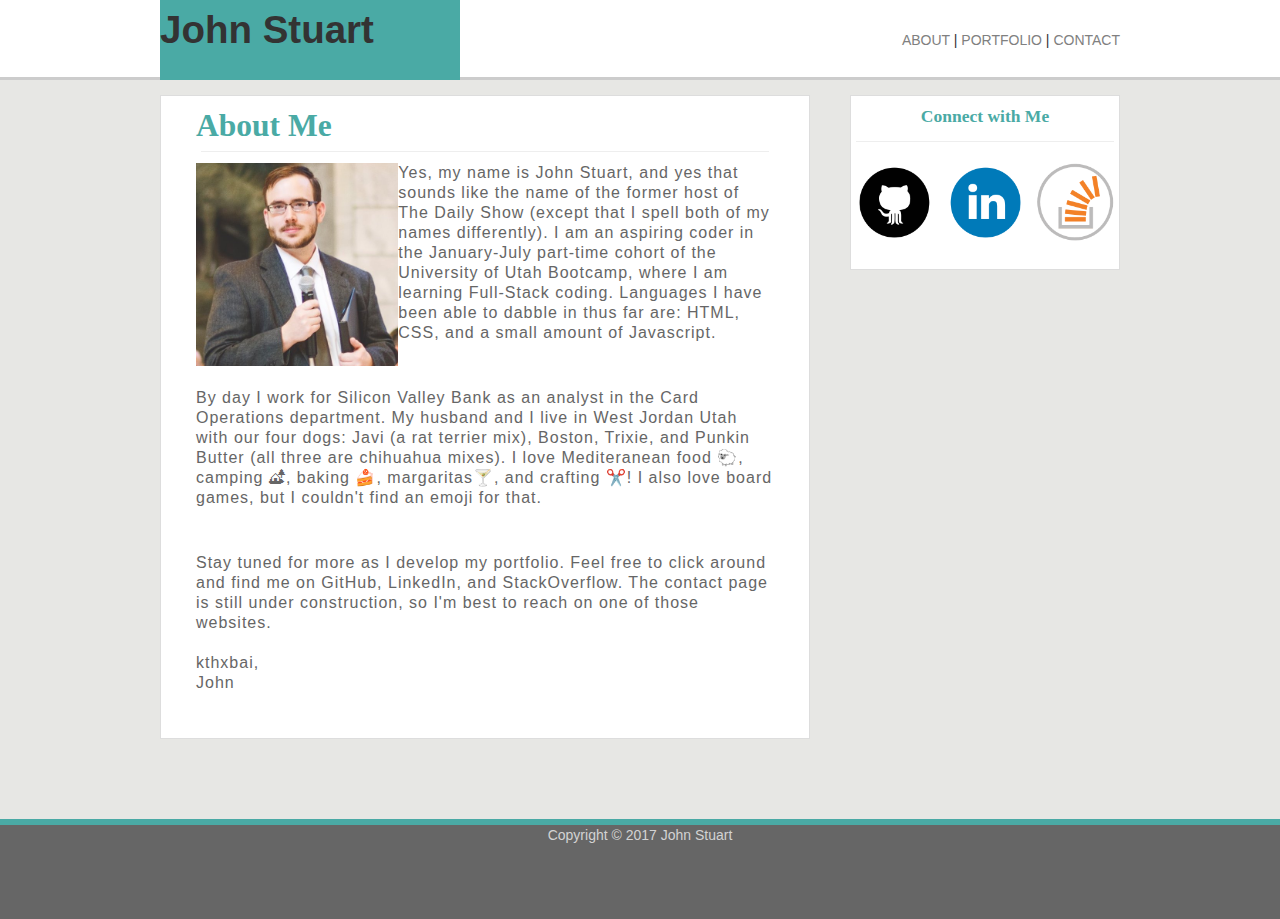
==== index.html @ 60fe7c85 "adding the other assignment items to the origin master" ====
<!DOCTYPE html>
<html lang="en">
<head>
	<meta charset="UTF-8">
	<meta name="viewport" content="width=device-width, initial-scale=1.0">
	<meta http-equiv="X-UA-Compatible" content="ie=edge">

	<!-- Linking to the CSS -->
	
	<!-- link to a local bootstrap repository -->

	<!-- <link rel="stylesheet" href="assets/css/reset.css"> -->
	<link rel="stylesheet" href="assets/css/bootstrap/css/bootstrap.css">

	<link rel="stylesheet" href="assets/css/style.css">	

	<!-- Placeholder to add Java for Sticky Footer if time to make it work -->

	<title>John Stuart Portfolio Index
	</title>
</head>

<body>
	<header>
		<div class = "contentWidth">
			
			<div class = "contentH1Wrap">
		<h1>John Stuart</h1>
			</div>
		
			<div class = "contentHeaderLinkWrap">
					<a class = "contentHeaderLinks" href= "index.html">ABOUT</a> | <a class = "contentHeaderLinks" href="portfolio.html">PORTFOLIO</a> | <a class = "contentHeaderLinks" href = "contact.html">CONTACT</a>

			</div>
		</div>
	</header>

<section>
	<div class = "contentWidth">
		<div class = "contentMain">
			<h2>About Me
				<hr>
			</h2>
<p>
<img class ="imageSelfie" src = "assets/images/Selfie.jpg" alt = "This is me looking as cool as I can muster">Yes, my name is John Stuart, and yes that sounds like the name of the former host of The Daily Show (except that I spell both of my names differently).  I am an aspiring coder in the January-July part-time cohort of the University of Utah Bootcamp, where I am learning Full-Stack coding.  Languages I have been able to dabble in thus far are: HTML, CSS, and a small amount of Javascript. </p>

<p>
By day I work for Silicon Valley Bank as an analyst in the Card Operations department.  My husband and I live in West Jordan Utah with our four dogs: Javi (a rat terrier mix), Boston, Trixie, and Punkin Butter (all three are chihuahua mixes).  I love Mediteranean food 🐑, camping 🏕, baking 🍰, margaritas🍸, and crafting ✂️!  I also love board games, but I couldn't find an emoji for that.
</p>

<p>
Stay tuned for more as I develop my portfolio.  Feel free to click around and find me on GitHub, LinkedIn, and StackOverflow.  The contact page is still under construction, so I'm best to reach on one of those websites.
<br>
<br>
kthxbai,
<br>
John

</p>
		</div>

	<div class = "contentSidebar">
		<h4>Connect with Me</h4>
		<hr>
		<div class = "iconWrap">
			<a href="https://github.com/johnstuart670" target = "_blank"><img class = "imageIcons" src = "assets/images/Github.png" ></a><span></span><a href="https://www.linkedin.com/in/john-stuart-78b523a9/" target = "_blank"><img class = "imageIcons" src = "assets/images/LinkedIn.png" ></a><span></span><a href="https://stackoverflow.com/users/8860044/john-stuart-jacquez" target = "_blank"><img class = "imageIcons" src = "assets/images/StackOverflow.png" ></a>
<!-- three images with links to github, linkedin and stack overflow -->
		</div>


	</div>

</section>

<footer>
	<div class = "footerWrap">
	Copyright &copy; 2017 John Stuart
	</div>
</footer>


</body>
</html>
---- assets/css/style.css ----
/* Testing */

/* Adding color and positioning */
*{
	box-sizing: border-box;
}

body {
	position: relative;
	background-color: #e7e7e4;
	height: 100%;
	width: 100%;
}

body::after {
	content: "";
	clear: both;
	display: table;
}

/* Text and Text Divs */



h2,
h3,
hr,
p {
	padding: 0px 35px 0px 35px;
}	

h2,
h3,
h4{
	color:#4aaaa5;
	font-family: 'Georgia', Times, 'Times New Roman', serif;
}



p,
fname,
lname,
subject {
	padding-bottom: 35px;
	font-family: 'Arial', 'Helvetica Neue', 'Helvetica', sans-serif;
	font-size: 16px;
	color: #666666;
	letter-spacing: 1px;
}

hr {
	margin: 5px;
	font-family: Arial', 'Helvetica Neue', Helvetica, sans-serif;
}

.contentHeaderLinks {
	font-size: 16;
	color:grey;
}

/* Div Tags for Containers */
.contentH1Wrap {
	width: 300px;
	height: 80px;
	background-color: #4aaaa5;
	display: flex;
	
}

.contentHeaderLinkWrap {
	width: 300px;
	height: 80px;
	position:absolute;
	right: 0px;
	bottom: 0px;
	line-height:80px;
	text-align: right;
}

header {
	width: 100%;
	background-color: #ffffff;
	border-bottom: 3px solid #cccccc; 
	height: 80px;
	position: relative;

}

.contentWidth {
	width: 960px;
	margin:auto;
	position:relative;
}

.contentMain {
	width: 650px;
	background-color:#ffffff;
	margin: 15px 0 180px 0;
	position: relative;
	top: 0;
	padding-top: 10;
	border: 1px solid #dddddd;
	
}

.contentSidebar {
	width: 270px;
	height:175px;
	background-color: #ffffff;
	position: absolute;
	right: 0;
	top: 0;
	vertical-align: 90px;
	text-align: center;
	display: flex;
	flex-direction: column;
	justify-content: flex-start;
	border: 1px solid #dddddd;

}

.iconWrap {
	margin: 15px 0px 15px 0px;
	align: center;
	display: flex;
	justify-content: space-around;
	
}

footer {
	width: 100%;
	background-color: #666666;
	border-top: 6px solid #4aaaa5; 
	height: 100px;
	position: absolute;
	bottom: 0px;
	text-align: center;
	color: lightgrey;
	margin-top: 100px;
	display: flex;
	justify-content: space-around;
}

.footerWrap {
	width: 25%;
	vertical-align: middle;
}

/* Portfolio specific Div classes */

.portfolioWrap {
	width: 100%;
	display: flex;
	flex-wrap: wrap;
	align-content: flex-start;
	margin: 15px 15px 45px 0px;	
	justify-content: space-between;
	padding: 25px;
}

.tileCover {
	background-color: #4aaaa5;
	text-align: center;
	color: #ffffff;
	position: relative;
	bottom: -120px;
	font-family: 'Arial', 'Helvetica Neue', Helvetica, sans-serif;
	height: 40px;
	line-height: 20px;
	margin-top: 10px;
	padding: 10px 0px 10px 0px;
}


.tile{
	background-repeat: no-repeat;
	background-size: cover;
	height: 200px;
	width: 48%;
	margin-bottom: 35px;
}



.tile1{
	background-image: url("https://c1.staticflickr.com/5/4386/35627767324_e8d4be6163_b.jpg");
	
}

.tile2{
	background-image: url("https://cdn.pixabay.com/photo/2017/07/24/20/54/role-playing-game-2536016_960_720.jpg");

}

.tile3{
	background-image: url("https://static.pexels.com/photos/159463/headphones-instagram-video-games-razer-159463.jpeg");
}

.tile4{
	background-image: url("https://static.pexels.com/photos/38295/mobile-phone-iphone-music-38295.jpeg");
}

.tile5{
	background-image: url("https://c1.staticflickr.com/6/5263/5590077419_1ca729c953_b.jpg");	
}
.portfolioWrap:last-child{
	align-self: flex-start;
	margin-bottom: 150px;
}

/* Image Divs */
.imageSelfie {
	max-width: 35%;
	float: left;
	padding: 0px 10px 10pxpx 10px;
}

.imageIcons {
	margin: 0px 05px 0px 05px;
	align: center;
	width: 78px;
}

/* Input Form */

input[type=text], select, textarea {
	width: 580px;
	padding: 8px;
	border: 1px solid #ccc;
	box-sizing: border-box;
	margin-top: 6px; 
	margin-bottom: 16px; 
	resize: vertical 
}
input[type=submit] {
	background-color: #4aaaa5;
	color: white;
	padding: 12px 20px;
	border: none;
	cursor: pointer;
}

.contentForm {
	display: flex;
	margin: auto;
	align-content: center;
	padding: 25px;
	font-family: 'Arial', 'Helvetica Neue', 'Helvetica', sans-serif;
	font-size: 16px;
	color: #666666;
	letter-spacing: 1px;
}
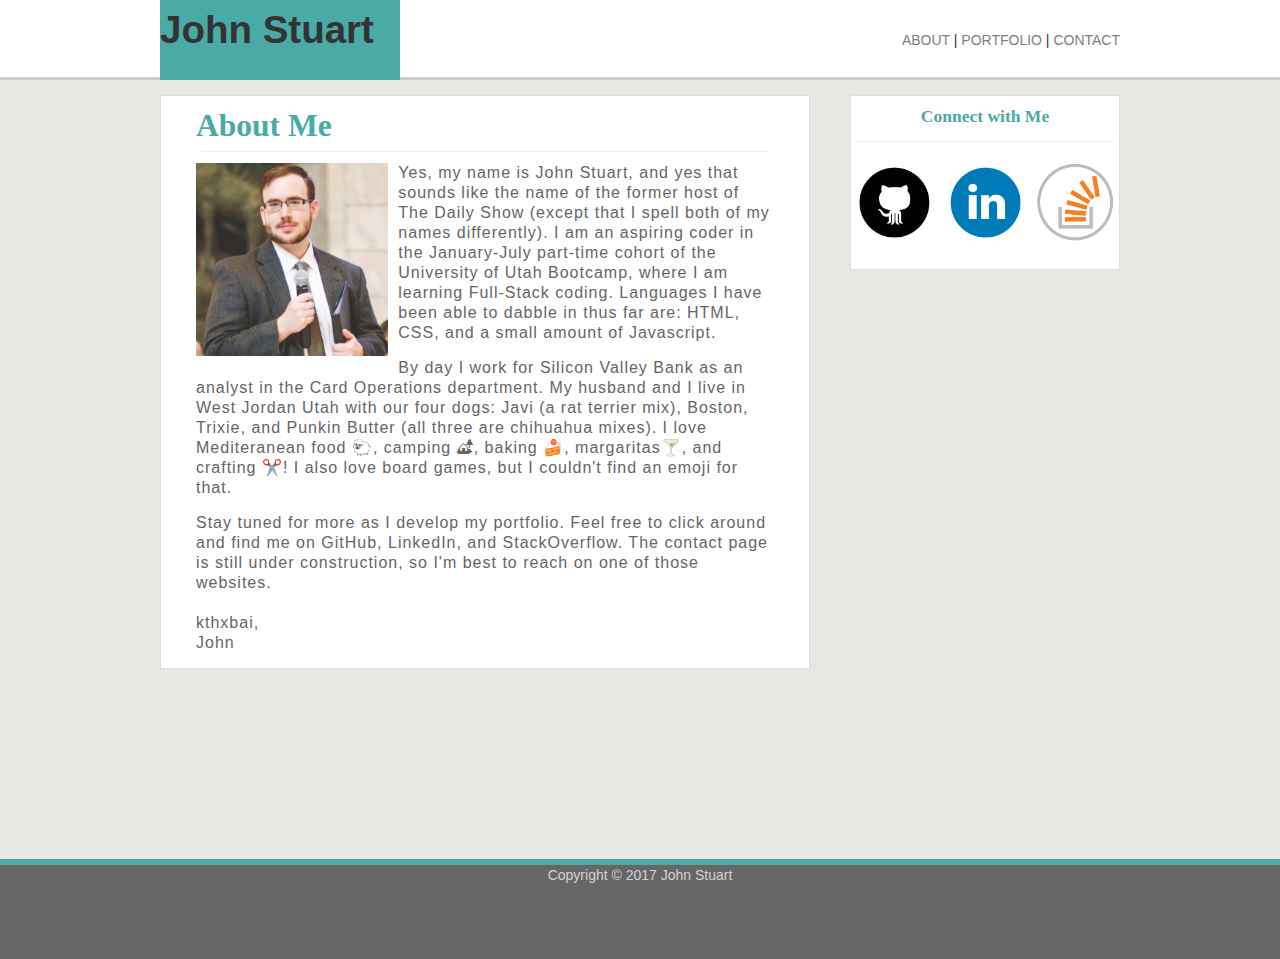
==== commit b3dbef43: "Fairly sure I have the first media query done.  I have at least fixed the max size spacing with flex" ====
--- a/index.html
+++ b/index.html
@@ -43,7 +43,6 @@
 			</h2>
 <p>
 <img class ="imageSelfie" src = "assets/images/Selfie.jpg" alt = "This is me looking as cool as I can muster">Yes, my name is John Stuart, and yes that sounds like the name of the former host of The Daily Show (except that I spell both of my names differently).  I am an aspiring coder in the January-July part-time cohort of the University of Utah Bootcamp, where I am learning Full-Stack coding.  Languages I have been able to dabble in thus far are: HTML, CSS, and a small amount of Javascript. </p>
-
 <p>
 By day I work for Silicon Valley Bank as an analyst in the Card Operations department.  My husband and I live in West Jordan Utah with our four dogs: Javi (a rat terrier mix), Boston, Trixie, and Punkin Butter (all three are chihuahua mixes).  I love Mediteranean food 🐑, camping 🏕, baking 🍰, margaritas🍸, and crafting ✂️!  I also love board games, but I couldn't find an emoji for that.
 </p>
@@ -73,9 +72,7 @@
 </section>
 
 <footer>
-	<div class = "footerWrap">
 	Copyright &copy; 2017 John Stuart
-	</div>
 </footer>
 
 
--- a/assets/css/style.css
+++ b/assets/css/style.css
@@ -42,7 +42,7 @@
 fname,
 lname,
 subject {
-	padding-bottom: 35px;
+	padding-bottom: 5px;
 	font-family: 'Arial', 'Helvetica Neue', 'Helvetica', sans-serif;
 	font-size: 16px;
 	color: #666666;
@@ -57,11 +57,12 @@
 .contentHeaderLinks {
 	font-size: 16;
 	color:grey;
+	width:33%;
 }
 
 /* Div Tags for Containers */
 .contentH1Wrap {
-	width: 300px;
+	width: 25%;
 	height: 80px;
 	background-color: #4aaaa5;
 	display: flex;
@@ -71,7 +72,6 @@
 .contentHeaderLinkWrap {
 	width: 300px;
 	height: 80px;
-	position:absolute;
 	right: 0px;
 	bottom: 0px;
 	line-height:80px;
@@ -91,14 +91,15 @@
 	width: 960px;
 	margin:auto;
 	position:relative;
+	display: flex;
+	justify-content: space-between;
+	height: auto;
 }
 
 .contentMain {
 	width: 650px;
 	background-color:#ffffff;
 	margin: 15px 0 180px 0;
-	position: relative;
-	top: 0;
 	padding-top: 10;
 	border: 1px solid #dddddd;
 	
@@ -108,15 +109,13 @@
 	width: 270px;
 	height:175px;
 	background-color: #ffffff;
-	position: absolute;
-	right: 0;
-	top: 0;
 	vertical-align: 90px;
 	text-align: center;
 	display: flex;
 	flex-direction: column;
 	justify-content: flex-start;
 	border: 1px solid #dddddd;
+	margin-top: 15px;
 
 }
 
@@ -133,11 +132,9 @@
 	background-color: #666666;
 	border-top: 6px solid #4aaaa5; 
 	height: 100px;
-	position: absolute;
-	bottom: 0px;
 	text-align: center;
 	color: lightgrey;
-	margin-top: 100px;
+	margin-top: 10px;
 	display: flex;
 	justify-content: space-around;
 }
@@ -213,7 +210,7 @@
 .imageSelfie {
 	max-width: 35%;
 	float: left;
-	padding: 0px 10px 10pxpx 10px;
+	padding: 0px 10px 10px 0px;
 }
 
 .imageIcons {
@@ -250,4 +247,53 @@
 	font-size: 16px;
 	color: #666666;
 	letter-spacing: 1px;
+}
+
+
+
+@media screen and (max-width: 980px) {
+	body,
+	header,
+	section,
+	.contentSidebar,
+	.contentWidth,
+	.contentHeaderLinkWrap,
+	.contentH1Wrap,
+	footer,
+	p,
+	h2,
+	.iconWrap
+	 {
+		width: 100%;
+		display: block;
+		height: auto;
+		padding: 0px;
+	}
+
+	.contentHeaderLinkWrap,
+	.contentH1Wrap{
+		line-height: 0px;
+		text-align: center;
+		padding: 10px 0px 10px 0px;
+	}
+
+.contentMain {
+	width:98%;
+	margin: 0px;
+	margin-left: 3px;
+}
+
+.contentMain, {
+padding: 0px 5px 0px 5px;
+margin: 0px 5px 0px 5px;
+}
+
+	header {
+		position: static;
+	}
+
+	p {
+		padding: 5px;
+	}
+
 }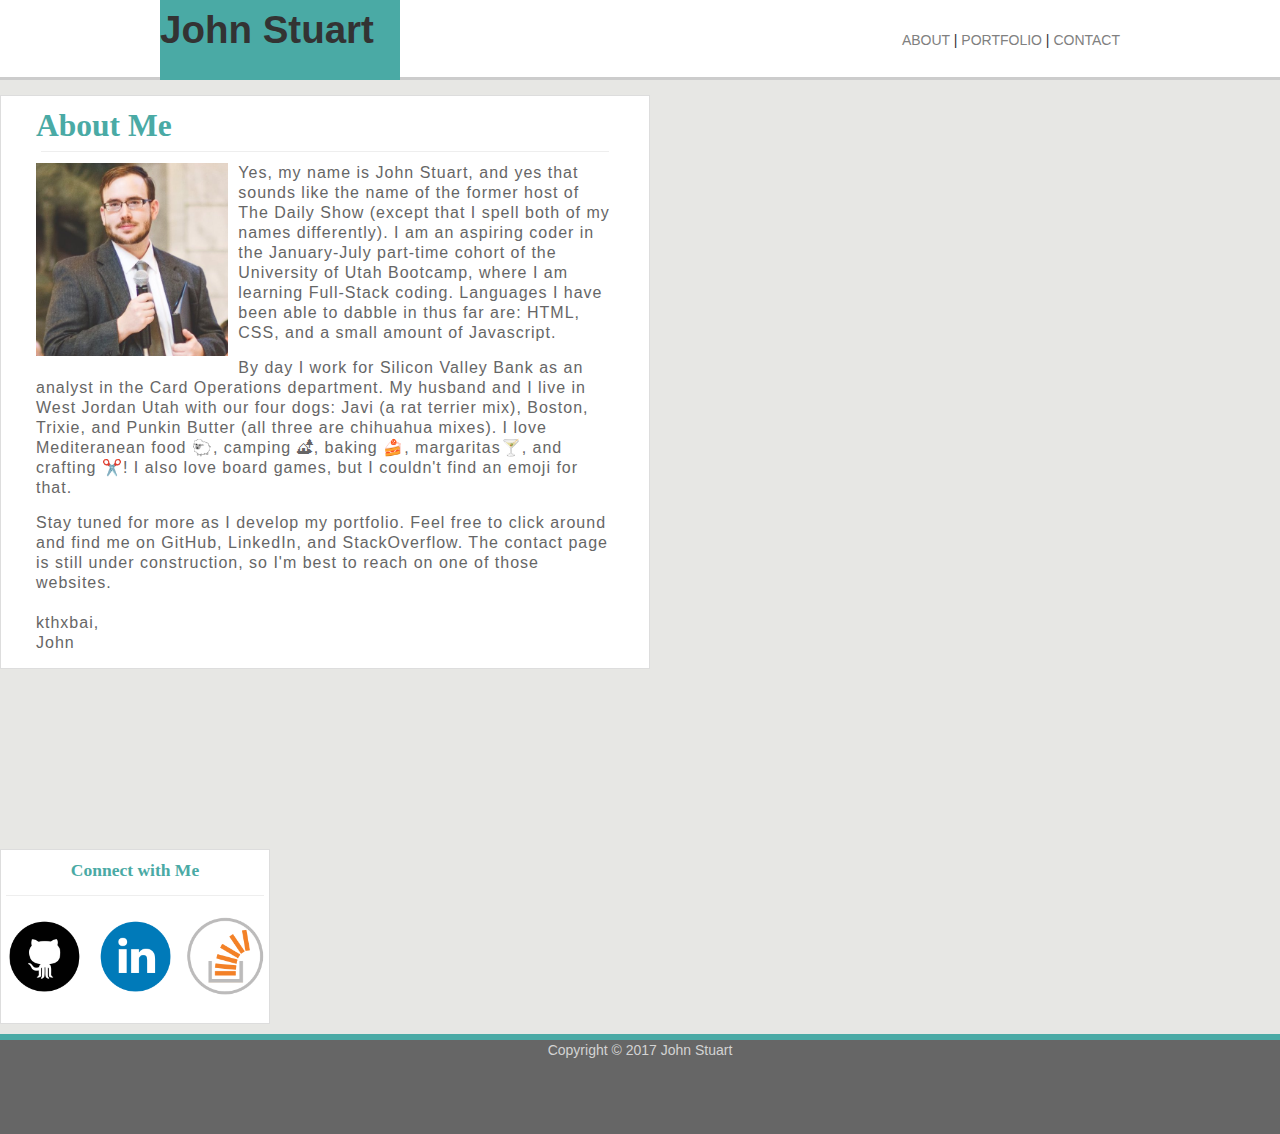
==== commit 7efb50b1: "768 query complete on all pages" ====
--- a/index.html
+++ b/index.html
@@ -1,18 +1,19 @@
 <!DOCTYPE html>
 <html lang="en">
+
 <head>
 	<meta charset="UTF-8">
 	<meta name="viewport" content="width=device-width, initial-scale=1.0">
 	<meta http-equiv="X-UA-Compatible" content="ie=edge">
 
 	<!-- Linking to the CSS -->
-	
+
 	<!-- link to a local bootstrap repository -->
 
 	<!-- <link rel="stylesheet" href="assets/css/reset.css"> -->
 	<link rel="stylesheet" href="assets/css/bootstrap/css/bootstrap.css">
 
-	<link rel="stylesheet" href="assets/css/style.css">	
+	<link rel="stylesheet" href="assets/css/style.css">
 
 	<!-- Placeholder to add Java for Sticky Footer if time to make it work -->
 
@@ -22,59 +23,78 @@
 
 <body>
 	<header>
-		<div class = "contentWidth">
-			
-			<div class = "contentH1Wrap">
-		<h1>John Stuart</h1>
+		<div class="contentWidth">
+
+			<div class="contentH1Wrap">
+				<h1>John Stuart</h1>
 			</div>
-		
-			<div class = "contentHeaderLinkWrap">
-					<a class = "contentHeaderLinks" href= "index.html">ABOUT</a> | <a class = "contentHeaderLinks" href="portfolio.html">PORTFOLIO</a> | <a class = "contentHeaderLinks" href = "contact.html">CONTACT</a>
+
+			<div class="contentHeaderLinkWrap">
+				<a class="contentHeaderLinks" href="index.html">ABOUT</a> |
+				<a class="contentHeaderLinks" href="portfolio.html">PORTFOLIO</a> |
+				<a class="contentHeaderLinks" href="contact.html">CONTACT</a>
 
 			</div>
 		</div>
 	</header>
 
-<section>
-	<div class = "contentWidth">
-		<div class = "contentMain">
-			<h2>About Me
+	<section>
+		<div class="sectionWidth">
+			<div class="contentMain">
+				<h2>About Me
+					<hr>
+				</h2>
+				<p>
+					<img class="imageSelfie" src="assets/images/Selfie.jpg" alt="This is me looking as cool as I can muster">Yes, my name is John Stuart, and yes that sounds like the name of the former host of The Daily Show (except that I spell
+					both of my names differently). I am an aspiring coder in the January-July part-time cohort of the University of Utah
+					Bootcamp, where I am learning Full-Stack coding. Languages I have been able to dabble in thus far are: HTML, CSS, and
+					a small amount of Javascript. </p>
+				<p>
+					By day I work for Silicon Valley Bank as an analyst in the Card Operations department. My husband and I live in West Jordan
+					Utah with our four dogs: Javi (a rat terrier mix), Boston, Trixie, and Punkin Butter (all three are chihuahua mixes).
+					I love Mediteranean food 🐑, camping 🏕, baking 🍰, margaritas🍸, and crafting ✂️! I also love board games, but I couldn't
+					find an emoji for that.
+				</p>
+
+				<p>
+					Stay tuned for more as I develop my portfolio. Feel free to click around and find me on GitHub, LinkedIn, and StackOverflow.
+					The contact page is still under construction, so I'm best to reach on one of those websites.
+					<br>
+					<br> kthxbai,
+					<br> John
+
+				</p>
+			</div>
+
+			<div class="contentSidebar">
+				<h4>Connect with Me</h4>
 				<hr>
-			</h2>
-<p>
-<img class ="imageSelfie" src = "assets/images/Selfie.jpg" alt = "This is me looking as cool as I can muster">Yes, my name is John Stuart, and yes that sounds like the name of the former host of The Daily Show (except that I spell both of my names differently).  I am an aspiring coder in the January-July part-time cohort of the University of Utah Bootcamp, where I am learning Full-Stack coding.  Languages I have been able to dabble in thus far are: HTML, CSS, and a small amount of Javascript. </p>
-<p>
-By day I work for Silicon Valley Bank as an analyst in the Card Operations department.  My husband and I live in West Jordan Utah with our four dogs: Javi (a rat terrier mix), Boston, Trixie, and Punkin Butter (all three are chihuahua mixes).  I love Mediteranean food 🐑, camping 🏕, baking 🍰, margaritas🍸, and crafting ✂️!  I also love board games, but I couldn't find an emoji for that.
-</p>
-
-<p>
-Stay tuned for more as I develop my portfolio.  Feel free to click around and find me on GitHub, LinkedIn, and StackOverflow.  The contact page is still under construction, so I'm best to reach on one of those websites.
-<br>
-<br>
-kthxbai,
-<br>
-John
-
-</p>
-		</div>
-
-	<div class = "contentSidebar">
-		<h4>Connect with Me</h4>
-		<hr>
-		<div class = "iconWrap">
-			<a href="https://github.com/johnstuart670" target = "_blank"><img class = "imageIcons" src = "assets/images/Github.png" ></a><span></span><a href="https://www.linkedin.com/in/john-stuart-78b523a9/" target = "_blank"><img class = "imageIcons" src = "assets/images/LinkedIn.png" ></a><span></span><a href="https://stackoverflow.com/users/8860044/john-stuart-jacquez" target = "_blank"><img class = "imageIcons" src = "assets/images/StackOverflow.png" ></a>
-<!-- three images with links to github, linkedin and stack overflow -->
-		</div>
+				<div class="iconWrap">
+					<a href="https://github.com/johnstuart670" target="_blank">
+						<img class="imageIcons" src="assets/images/Github.png">
+					</a>
+					<span></span>
+					<a href="https://www.linkedin.com/in/john-stuart-78b523a9/" target="_blank">
+						<img class="imageIcons" src="assets/images/LinkedIn.png">
+					</a>
+					<span></span>
+					<a href="https://stackoverflow.com/users/8860044/john-stuart-jacquez" target="_blank">
+						<img class="imageIcons" src="assets/images/StackOverflow.png">
+					</a>
+					<!-- three images with links to github, linkedin and stack overflow -->
+				</div>
 
 
-	</div>
+			</div>
 
-</section>
+	</section>
 
-<footer>
-	Copyright &copy; 2017 John Stuart
-</footer>
+	<footer>
+
+		Copyright &copy; 2017 John Stuart
+	</footer>
 
 
 </body>
+
 </html>--- a/assets/css/style.css
+++ b/assets/css/style.css
@@ -222,7 +222,7 @@
 /* Input Form */
 
 input[type=text], select, textarea {
-	width: 580px;
+	width: 80%px;
 	padding: 8px;
 	border: 1px solid #ccc;
 	box-sizing: border-box;
@@ -249,44 +249,58 @@
 	letter-spacing: 1px;
 }
 
+input, textarea, .uneditable-input {
+	width: 80%;
+}
+
 
 
 @media screen and (max-width: 980px) {
 	body,
 	header,
 	section,
-	.contentSidebar,
 	.contentWidth,
-	.contentHeaderLinkWrap,
-	.contentH1Wrap,
 	footer,
 	p,
 	h2,
-	.iconWrap
+	.iconWrap,
+	.portfolioWrap,
+	.contentForm,
 	 {
 		width: 100%;
-		display: block;
 		height: auto;
 		padding: 0px;
+		justify-content: space-around;
+		display: block;
+	}
+
+	.tile {
+		height: 150px;
+		width: 100%;
+		padding: 5px;
 	}
 
 	.contentHeaderLinkWrap,
 	.contentH1Wrap{
-		line-height: 0px;
 		text-align: center;
-		padding: 10px 0px 10px 0px;
-	}
-
-.contentMain {
-	width:98%;
+		padding: 0px 0px 10px 0px;
+		width:25%;
+	}
+
+.contentMain,
+.contentH1Wrap{
+	width: 70%;
 	margin: 0px;
-	margin-left: 3px;
-}
-
-.contentMain, {
-padding: 0px 5px 0px 5px;
-margin: 0px 5px 0px 5px;
-}
+}
+
+.contentSidebar {
+	margin: 0px;
+}
+
+section {
+	margin-top:5px;
+}
+
 
 	header {
 		position: static;
@@ -296,4 +310,98 @@
 		padding: 5px;
 	}
 
-}+form {
+	width:100%;
+}
+input {
+	width: 25%;
+	display: block;
+}
+
+}
+
+@media screen and (max-width: 768px) {
+
+
+
+.contentMain,
+.contentSidebar {
+	width: 100%;
+	display: block;
+	margin: 0px;
+	text-align: center;
+	justify-content: space-between;
+}
+
+.contentWidth {
+	width: 100%;
+	display: flex;
+	margin: 0px;
+	text-align: center;
+	justify-content: space-between;
+}
+
+section, 
+footer {
+	width: 96%;
+	margin: auto;
+	margin-bottom: 5px;
+	justify-content: space-around;
+	height: auto;
+}
+
+.sectionWidth {
+	display:block;
+}
+
+header {
+	display: flex;
+	width: 96%;
+		margin: auto;
+		margin-bottom: 5px;
+		justify-content: space-around;
+		height: auto;
+}
+
+.contentHeaderLinkWrap,
+	.contentH1Wrap, {
+		width: 48%;
+		padding: 0px;
+		margin: 0px;
+		text-align: left;
+	}
+	
+
+.contentHeaderLinkWrap{
+	line-height: normal;
+	background-color: #ffffff;
+	height: auto;
+	margin: 10px 0px 0px 0px;
+	text-align: center;
+}
+h1 {
+	margin: 0px;
+}
+form {
+	width:100%;
+	text-align: left;
+}
+input {
+	width: 100%;
+	display: block;
+}
+
+.tile {
+	width: 48%;
+	margin: 5px 0px 5px 0px;
+	padding:0px;
+}
+
+.tileCover {
+	bottom: -40px;
+}
+textarea {
+	width:100%;
+}
+
+}
